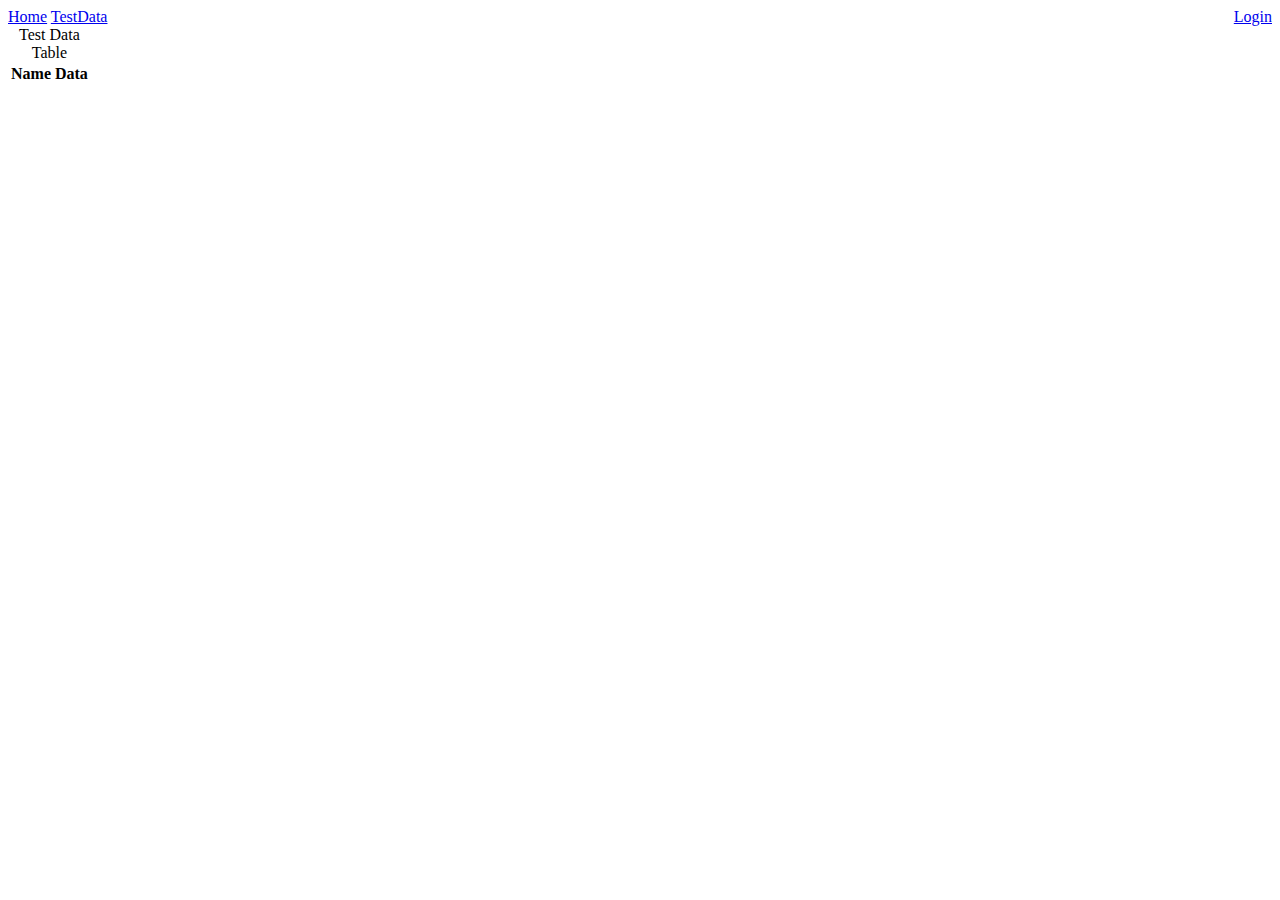
==== src/main/resources/templates/index.html @ 87bb7607 "home and login page done" ====
<!DOCTYPE html>
<html lang="en">
<head>
  <meta charset="UTF-8">
  <meta name="viewport" content="width=device-width, initial-scale=1.0">
  <meta http-equiv="X-UA-Compatible" content="ie=edge">
  <title>Home</title>
  <script src="https://ajax.googleapis.com/ajax/libs/jquery/3.7.1/jquery.min.js"></script>
  <script src="script.js"></script>
  <link rel="stylesheet" type="text/css" href="style.css">
</head>
<body>
  <div class="topnav">
    <a href="#">Home</a>
    <a href="/testdata">TestData</a>
    <a href="/login" style="float: right;">Login</a>
  </div>

  <table>
    <caption>Test Data Table</caption>
    <thead>
      <tr>
        <th>Name</th>
        <th>Data</th>
      </tr>
    </thead>
    <tbody>
      <tr th:each="item : ${dataList}">
        <td th:text="${item.name}"></td>
        <td th:text="${item.data}"></td>
      </tr>
    </tbody>
  </table>
  
</body>
</html>
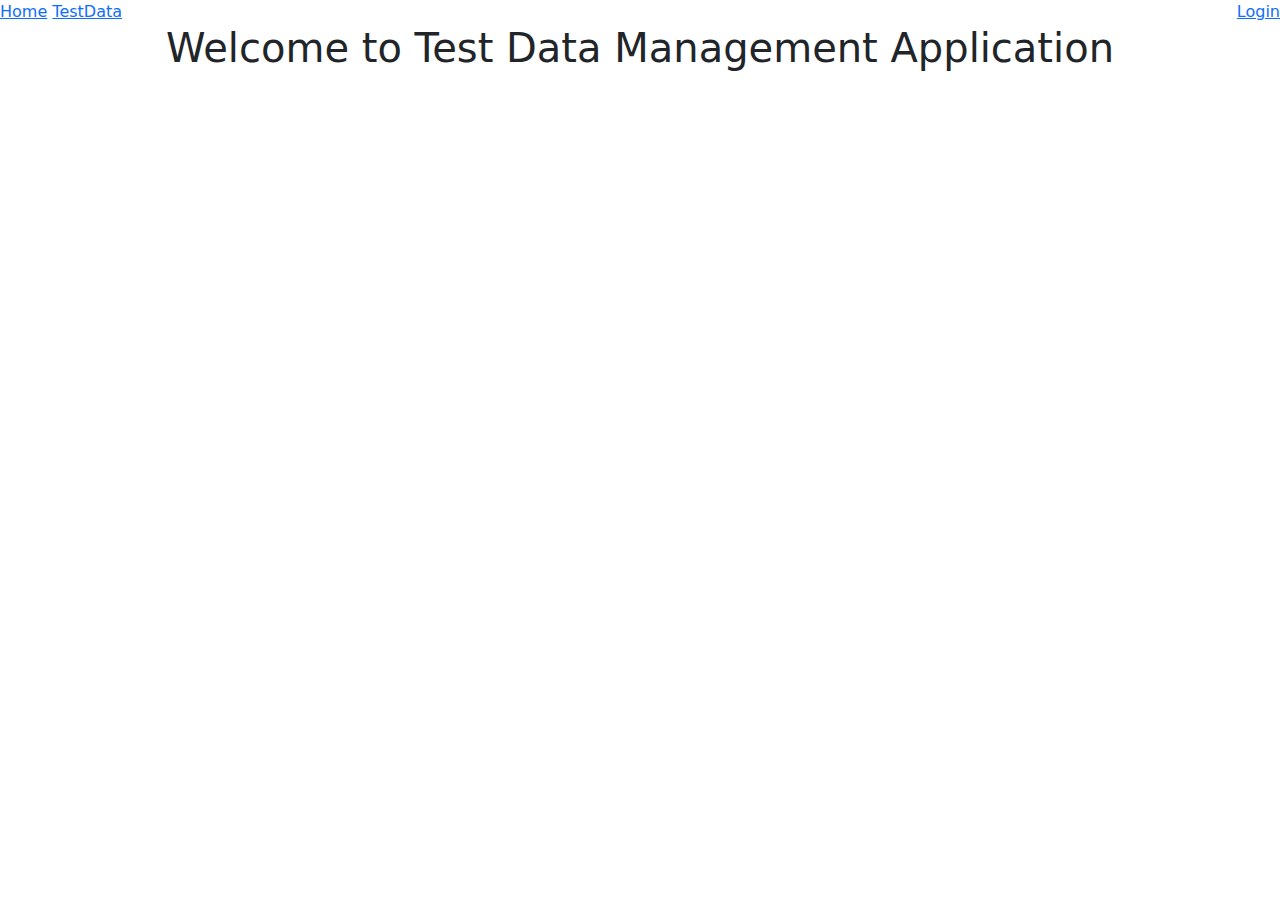
==== commit 84facc3d: "test data crud done" ====
--- a/src/main/resources/templates/index.html
+++ b/src/main/resources/templates/index.html
@@ -6,31 +6,22 @@
   <meta http-equiv="X-UA-Compatible" content="ie=edge">
   <title>Home</title>
   <script src="https://ajax.googleapis.com/ajax/libs/jquery/3.7.1/jquery.min.js"></script>
+  <script src="https://cdn.jsdelivr.net/npm/bootstrap@5.3.3/dist/js/bootstrap.bundle.min.js" integrity="sha384-YvpcrYf0tY3lHB60NNkmXc5s9fDVZLESaAA55NDzOxhy9GkcIdslK1eN7N6jIeHz" crossorigin="anonymous"></script>
   <script src="script.js"></script>
+  <link href="https://cdn.jsdelivr.net/npm/bootstrap@5.3.3/dist/css/bootstrap.min.css" rel="stylesheet" integrity="sha384-QWTKZyjpPEjISv5WaRU9OFeRpok6YctnYmDr5pNlyT2bRjXh0JMhjY6hW+ALEwIH" crossorigin="anonymous">
   <link rel="stylesheet" type="text/css" href="style.css">
 </head>
+
 <body>
+  
   <div class="topnav">
-    <a href="#">Home</a>
+    <a href="/">Home</a>
     <a href="/testdata">TestData</a>
     <a href="/login" style="float: right;">Login</a>
   </div>
+  
+  <h1 style="justify-content: center;align-items: center; text-align: center;">Welcome to Test Data Management Application</h1>
 
-  <table>
-    <caption>Test Data Table</caption>
-    <thead>
-      <tr>
-        <th>Name</th>
-        <th>Data</th>
-      </tr>
-    </thead>
-    <tbody>
-      <tr th:each="item : ${dataList}">
-        <td th:text="${item.name}"></td>
-        <td th:text="${item.data}"></td>
-      </tr>
-    </tbody>
-  </table>
-  
 </body>
+
 </html>